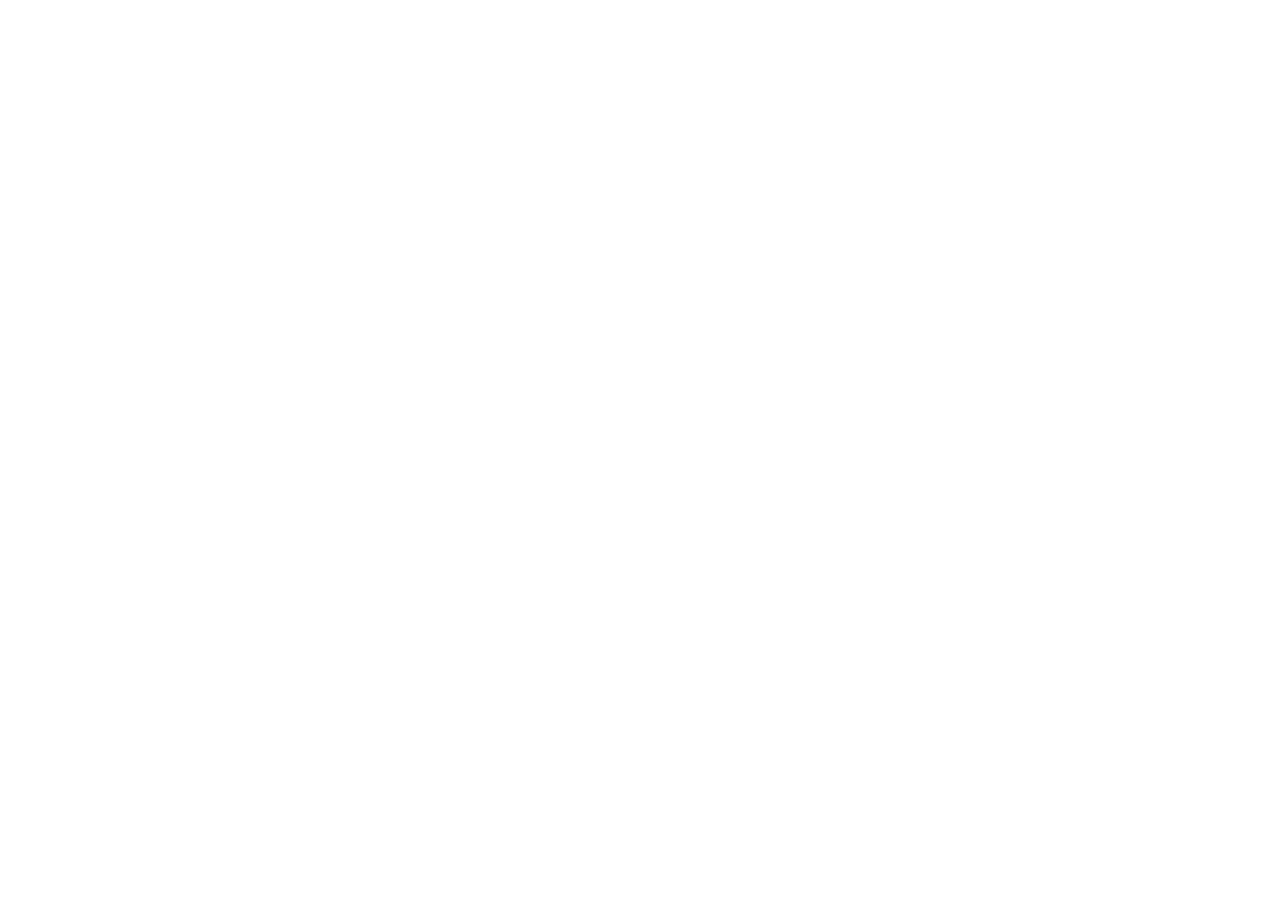
==== index.html @ 54f9bc2b "Initial Commit" ====
<!DOCTYPE html>
<html lang="en">

<head>
  <meta charset="UTF-8">
  <meta name="viewport" content="width=device-width, initial-scale=1.0">
  <link href="./assets/CSS/style.css" />
  <title>Join the Band!</title>
</head>

<body>
  <header>
    <nav>

    </nav>
  </header>

  <main>

  </main>

  <footer>

  </footer>
</body>

</html>
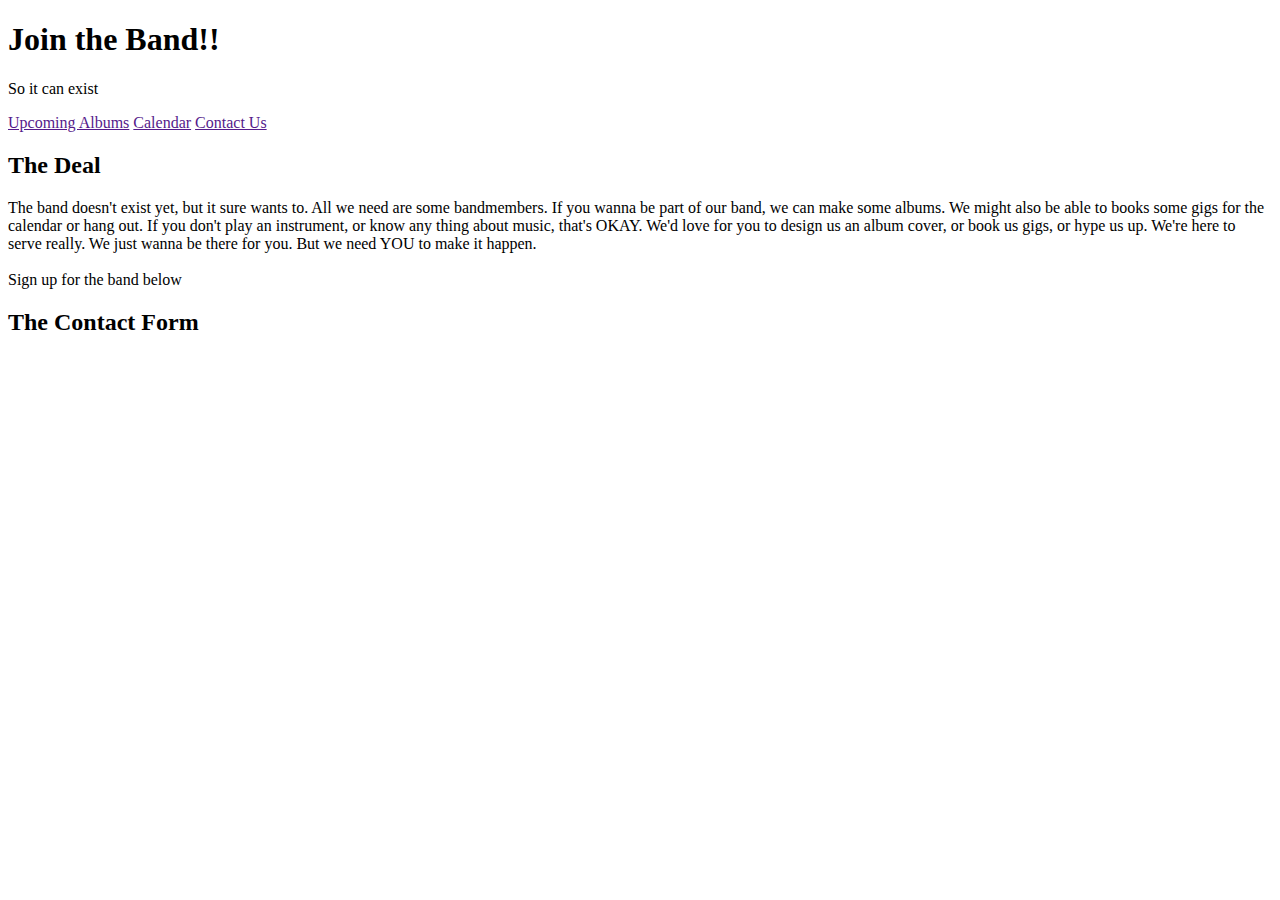
==== commit 2bc54f02: "Adds "The Deal" and "The Contact Form" to the main section" ====
--- a/index.html
+++ b/index.html
@@ -10,13 +10,23 @@
 
 <body>
   <header>
+    <h1>Join the Band!!</h1>
+    <p>So it can exist</p>
     <nav>
-
+      <a href="">Upcoming Albums</a>
+      <a href="">Calendar</a>
+      <a href="">Contact Us</a>
     </nav>
   </header>
-
   <main>
-
+    <section>
+      <h2>The Deal</h2>
+      <p>The band doesn't exist yet, but it sure wants to. All we need are some bandmembers. If you wanna be part of our band, we can make some albums. We might also be able to books some gigs for the calendar or hang out. If you don't play an instrument, or know any thing about music, that's OKAY. We'd love for you to design us an album cover, or book us gigs, or hype us up. We're here to serve really. We just wanna be there for you. But we need YOU to make it happen.<br><br>Sign up for the band below</p>
+    </section>
+    <section>
+      <h2>The Contact Form</h2>
+      <!-- Insert Contact form here -->
+    </section>
   </main>
 
   <footer>
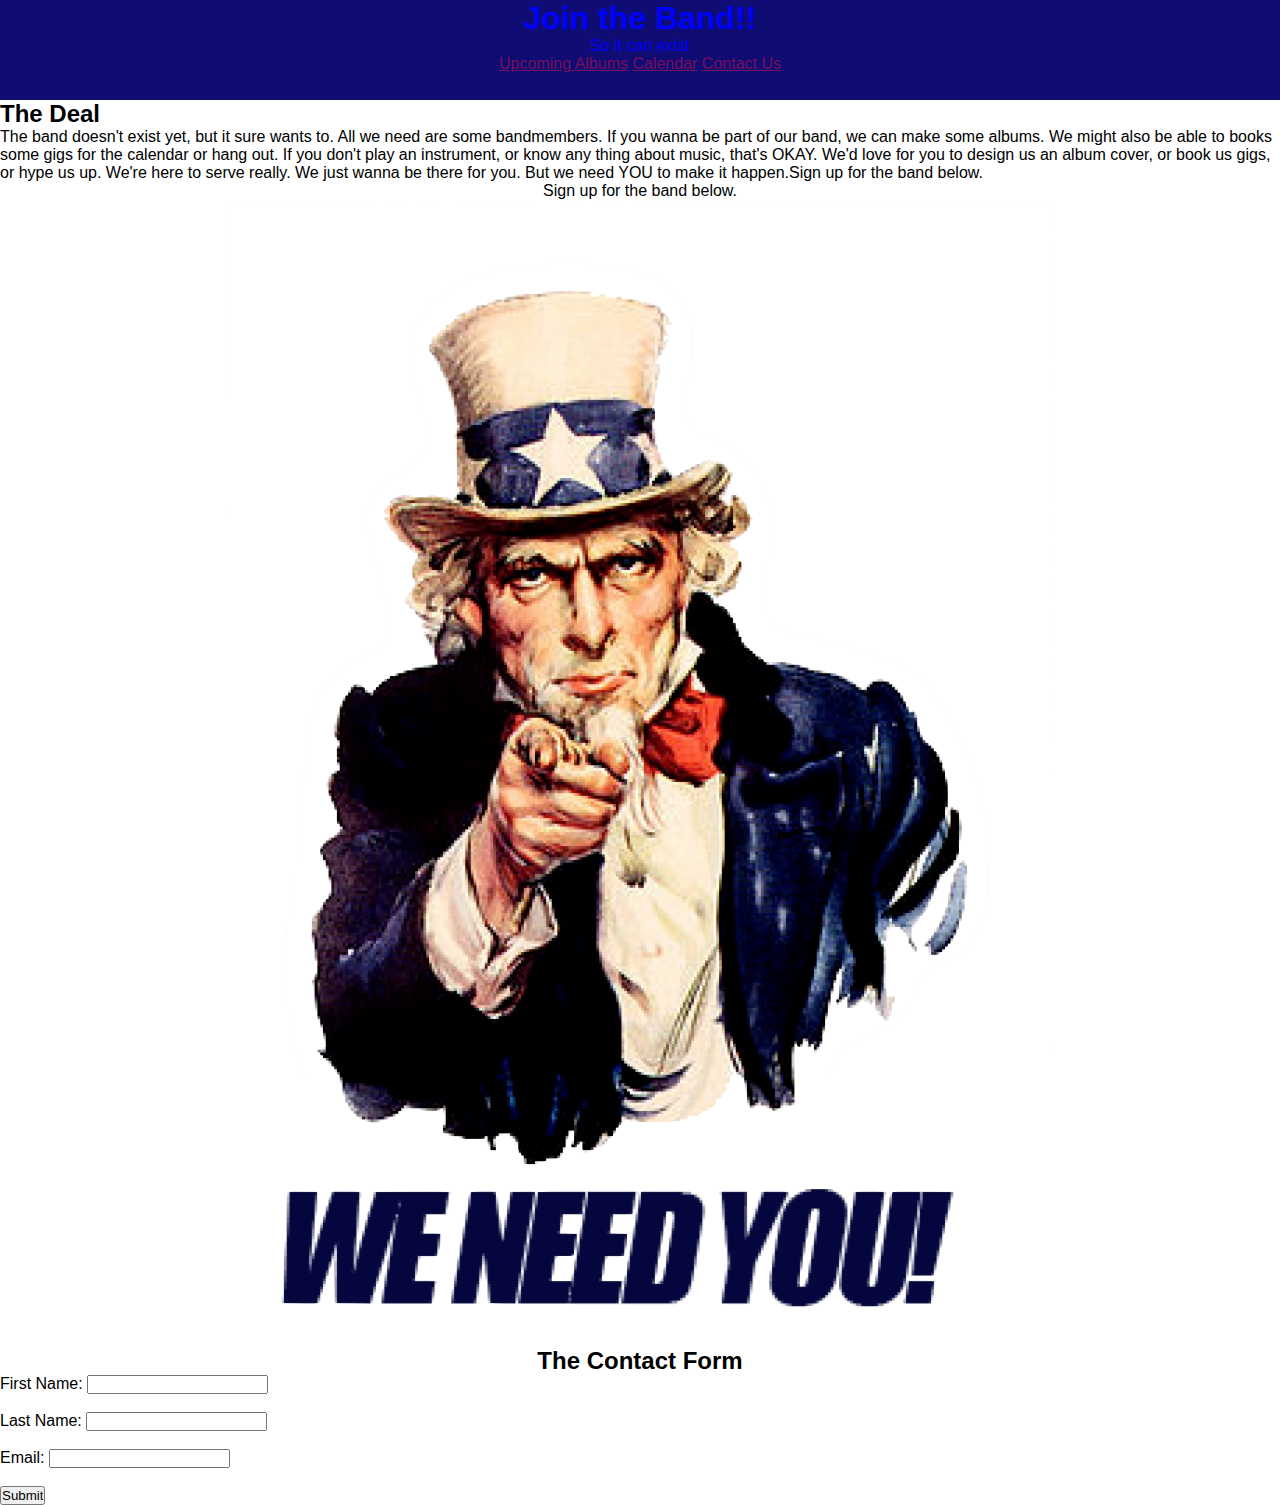
==== commit a0674860: "Adds contact form and begins CSS. Also sets links." ====
--- a/index.html
+++ b/index.html
@@ -4,7 +4,7 @@
 <head>
   <meta charset="UTF-8">
   <meta name="viewport" content="width=device-width, initial-scale=1.0">
-  <link href="./assets/CSS/style.css" />
+  <link rel="stylesheet" href="./assets/CSS/style.css" />
   <title>Join the Band!</title>
 </head>
 
@@ -13,19 +13,34 @@
     <h1>Join the Band!!</h1>
     <p>So it can exist</p>
     <nav>
-      <a href="">Upcoming Albums</a>
+      <a href="./members-needed.html">Upcoming Albums</a>
       <a href="">Calendar</a>
-      <a href="">Contact Us</a>
+      <a href="#contact-form">Contact Us</a>
     </nav>
   </header>
   <main>
     <section>
       <h2>The Deal</h2>
-      <p>The band doesn't exist yet, but it sure wants to. All we need are some bandmembers. If you wanna be part of our band, we can make some albums. We might also be able to books some gigs for the calendar or hang out. If you don't play an instrument, or know any thing about music, that's OKAY. We'd love for you to design us an album cover, or book us gigs, or hype us up. We're here to serve really. We just wanna be there for you. But we need YOU to make it happen.<br><br>Sign up for the band below</p>
+      <p>The band doesn't exist yet, but it sure wants to. All we need are some bandmembers. If you wanna be part of our
+        band, we can make some albums. We might also be able to books some gigs for the calendar or hang out. If you
+        don't play an instrument, or know any thing about music, that's OKAY. We'd love for you to design us an album
+        cover, or book us gigs, or hype us up. We're here to serve really. We just wanna be there for you. But we need
+        YOU to make it happen.Sign up for the band below.</p>
+      <p class="center">Sign up for the band below.</p>
     </section>
+    <picture><img src="./assets/images/we-want-you.png" alt="Man with colorful hat pointing at you">
+    </picture>
     <section>
-      <h2>The Contact Form</h2>
-      <!-- Insert Contact form here -->
+      <h2 class="center">The Contact Form</h2>
+      <form id="contact-form">
+        <label for="fname">First Name:</label>
+        <input type="text" name="fname"><br><br>
+        <label for="lname">Last Name:</label>
+        <input type="text" name="lname"><br><br>
+        <label for="email">Email:</label>
+        <input type="text" name="email"><br><br>
+        <input type="submit">
+      </form>
     </section>
   </main>
 
--- a/assets/CSS/style.css
+++ b/assets/CSS/style.css
@@ -0,0 +1,28 @@
+* {
+  margin: 0;
+  padding: 0;
+  font-family: Verdana, Geneva, Tahoma, sans-serif;
+}
+a {
+  color: rgb(118, 15, 92);
+}
+header {
+width: max;
+height: 100px;
+background-color: rgb(15, 13, 116);
+color: blue;
+position: top;
+text-align: center;
+}
+picture {
+  display: flex;
+  justify-content: center;
+  align-items: center;
+  text-align: center;
+}
+.center {
+ display: flex;
+ justify-content: center;
+ align-items: center;
+ text-align: center;
+}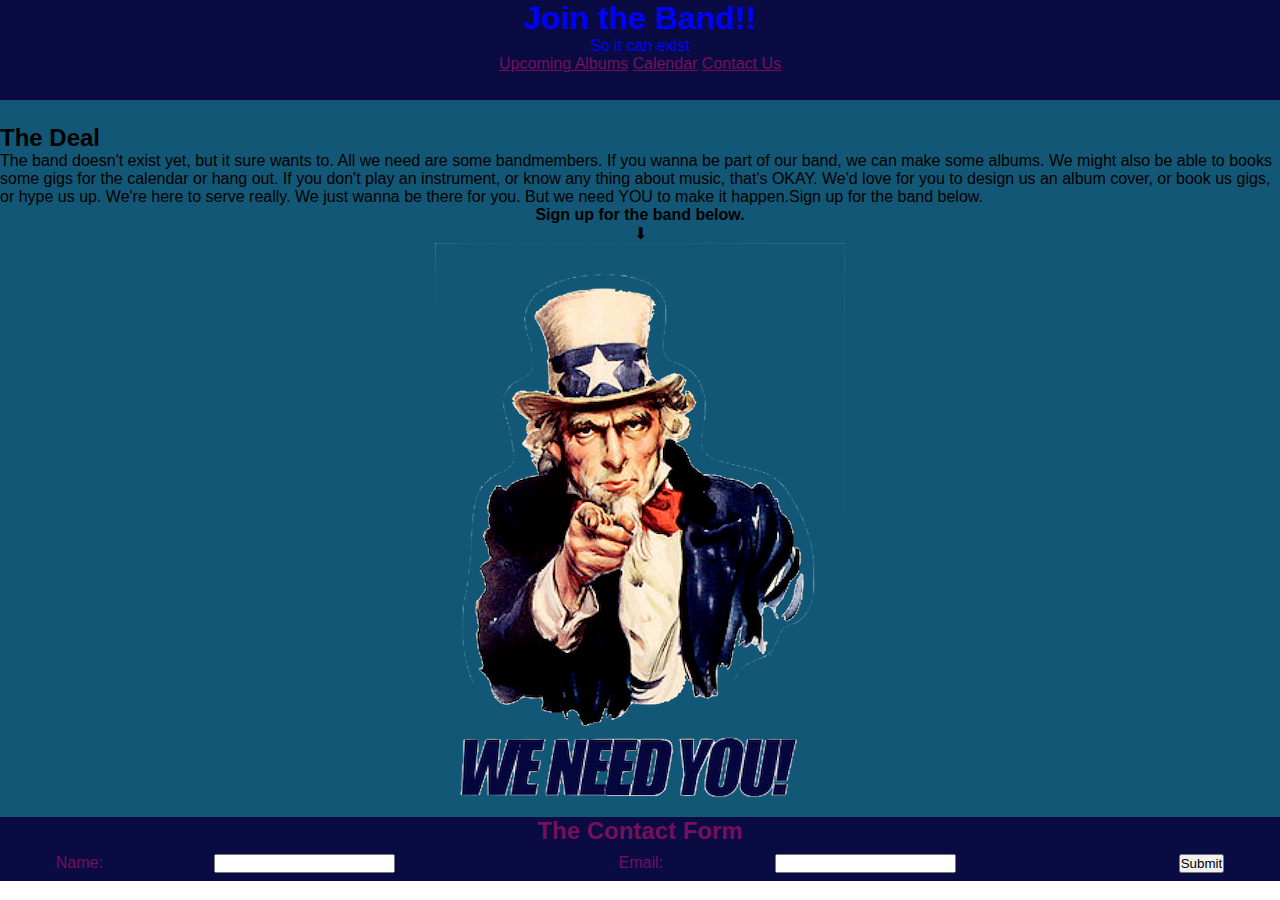
==== commit 462731b1: "Tinkered till tired and need to pause" ====
--- a/index.html
+++ b/index.html
@@ -19,33 +19,31 @@
     </nav>
   </header>
   <main>
-    <section>
+    <section class="padding">
       <h2>The Deal</h2>
       <p>The band doesn't exist yet, but it sure wants to. All we need are some bandmembers. If you wanna be part of our
         band, we can make some albums. We might also be able to books some gigs for the calendar or hang out. If you
         don't play an instrument, or know any thing about music, that's OKAY. We'd love for you to design us an album
         cover, or book us gigs, or hype us up. We're here to serve really. We just wanna be there for you. But we need
         YOU to make it happen.Sign up for the band below.</p>
-      <p class="center">Sign up for the band below.</p>
+      <p class="center"><strong>Sign up for the band below.</strong></p>
+      <p style="text-align: center">⬇</p>
     </section>
-    <picture><img src="./assets/images/we-want-you.png" alt="Man with colorful hat pointing at you">
-    </picture>
-    <section>
+    <figure>
+      <img src="./assets/images/we-want-you.png" alt="Man with colorful hat pointing at you">
+    </figure>
+  </main>
+  <footer>
+    <section class="footer">
       <h2 class="center">The Contact Form</h2>
-      <form id="contact-form">
-        <label for="fname">First Name:</label>
-        <input type="text" name="fname"><br><br>
-        <label for="lname">Last Name:</label>
+      <form id="contact-form" class="center">
+        <label for="name"> Name:</label>
         <input type="text" name="lname"><br><br>
         <label for="email">Email:</label>
         <input type="text" name="email"><br><br>
         <input type="submit">
       </form>
     </section>
-  </main>
-
-  <footer>
-
   </footer>
 </body>
 
--- a/assets/CSS/style.css
+++ b/assets/CSS/style.css
@@ -9,20 +9,37 @@
 header {
 width: max;
 height: 100px;
-background-color: rgb(15, 13, 116);
+background-color: rgb(11, 11, 67);
 color: blue;
 position: top;
 text-align: center;
 }
-picture {
+main {
+  background-color: rgb(18, 88, 118);
+  margin: 0;
+  padding: 0;
+}
+figure {
   display: flex;
   justify-content: center;
   align-items: center;
   text-align: center;
+  height: var(height);
+  width: var(width);
+  min-width: 600;
 }
 .center {
  display: flex;
- justify-content: center;
+ justify-content: space-around;
  align-items: center;
  text-align: center;
+ min
+}
+.padding {
+  padding-top: 1.5em;
+}
+.footer {
+  position: sticky;
+  color: rgb(118, 15, 92);
+  background-color: rgb(11, 11, 67)
 }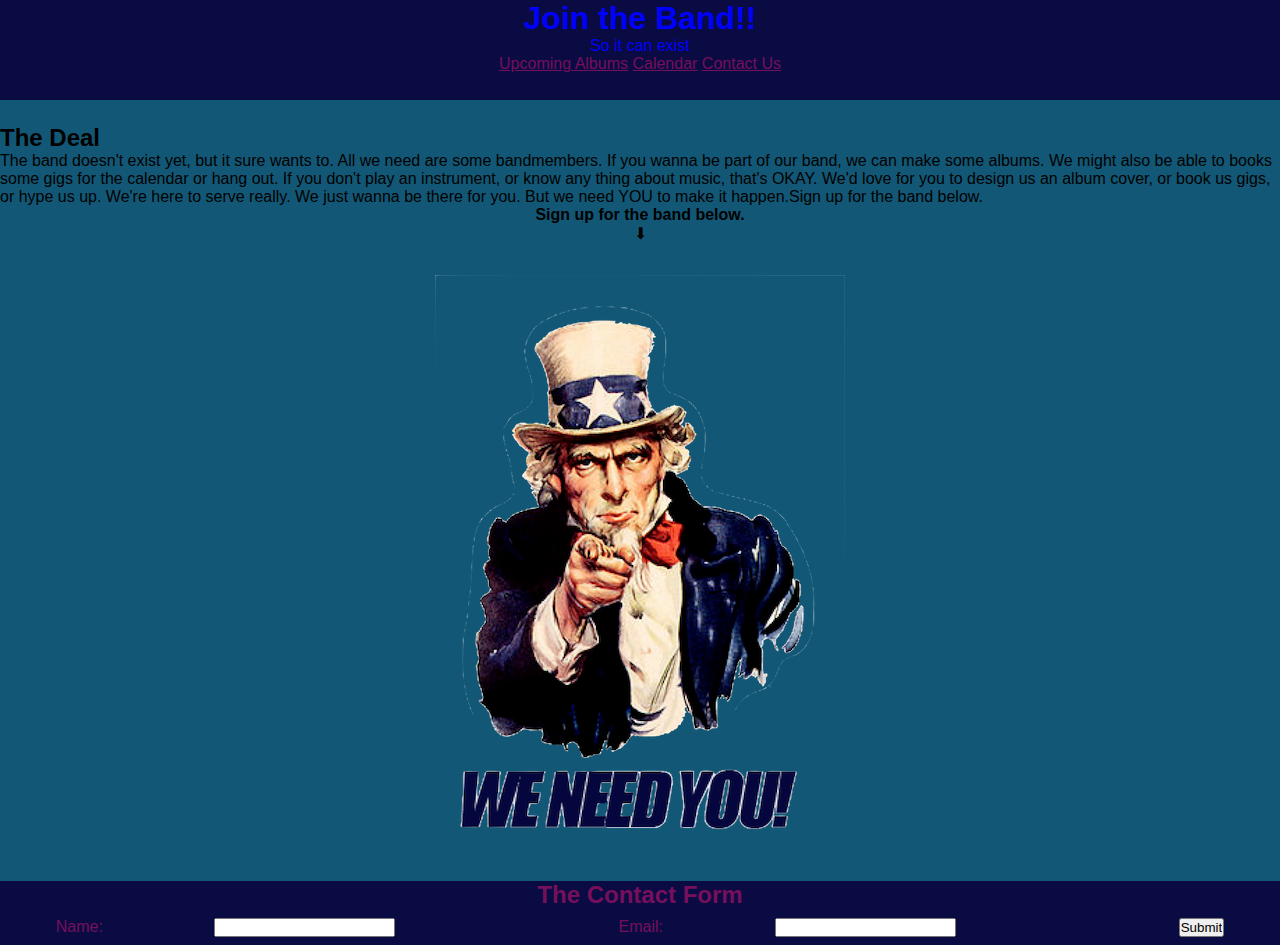
==== commit 94ca56cc: "Fixes footer to bottom. Corrected Calendar link" ====
--- a/index.html
+++ b/index.html
@@ -14,7 +14,7 @@
     <p>So it can exist</p>
     <nav>
       <a href="./members-needed.html">Upcoming Albums</a>
-      <a href="">Calendar</a>
+      <a href="./members-needed.html">Calendar</a>
       <a href="#contact-form">Contact Us</a>
     </nav>
   </header>
--- a/assets/CSS/style.css
+++ b/assets/CSS/style.css
@@ -27,6 +27,7 @@
   height: var(height);
   width: var(width);
   min-width: 600;
+  padding: 2em;
 }
 .center {
  display: flex;
@@ -39,7 +40,10 @@
   padding-top: 1.5em;
 }
 .footer {
-  position: sticky;
+  position: bottom;
+  bottom: 0;
+  left: 0;
+  width: 100%;
   color: rgb(118, 15, 92);
   background-color: rgb(11, 11, 67)
 }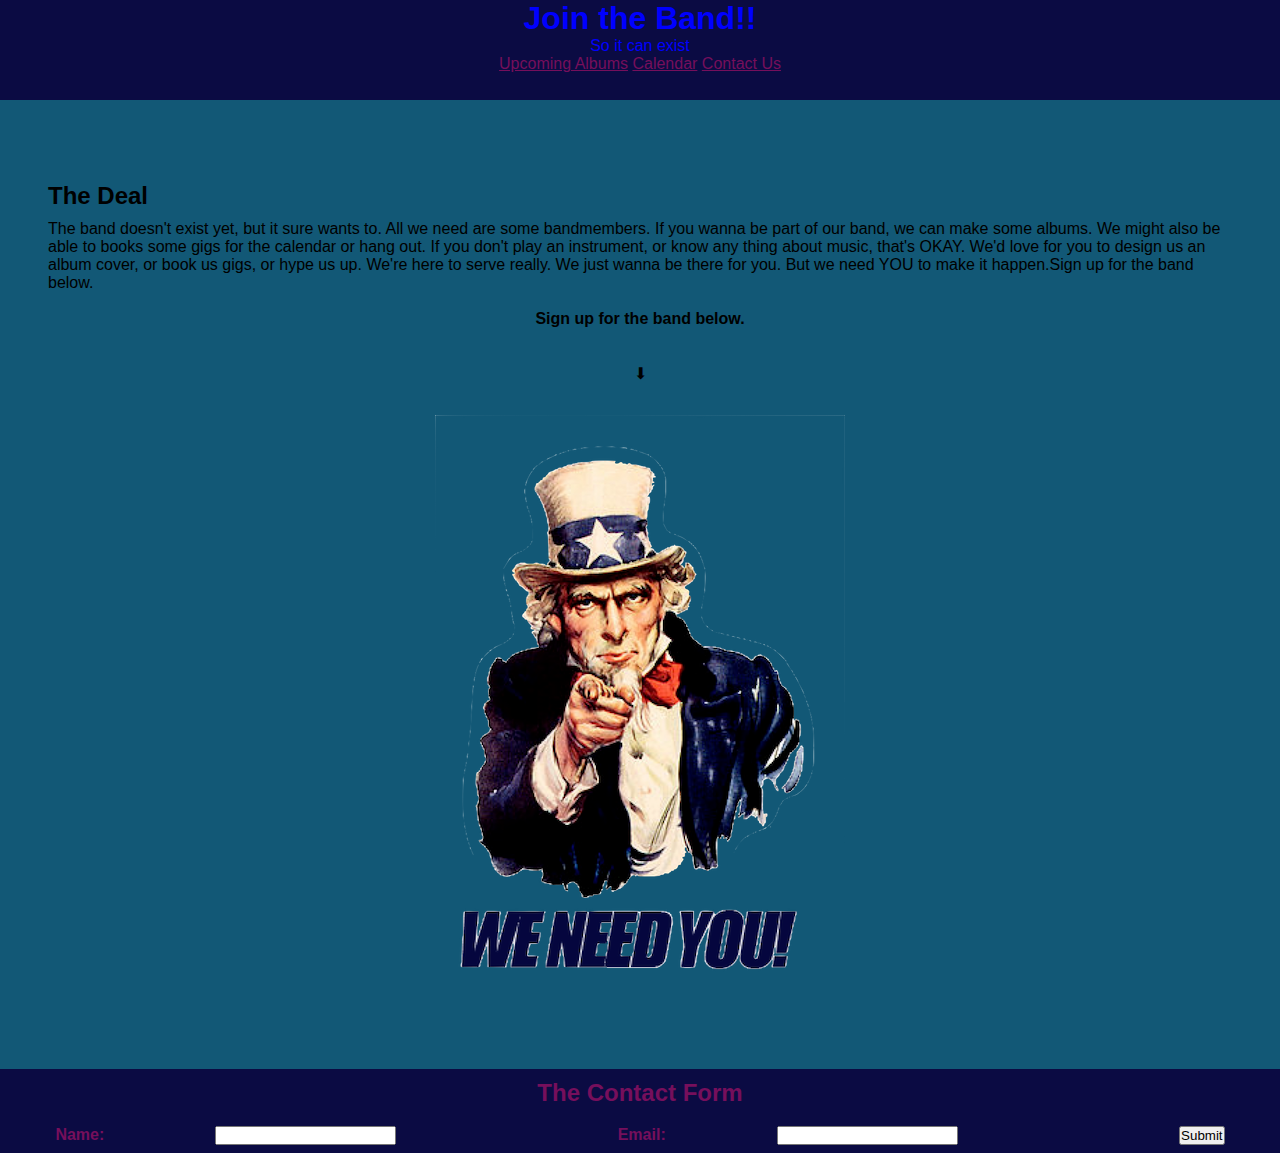
==== commit c2448312: "Almost done" ====
--- a/index.html
+++ b/index.html
@@ -26,8 +26,8 @@
         don't play an instrument, or know any thing about music, that's OKAY. We'd love for you to design us an album
         cover, or book us gigs, or hype us up. We're here to serve really. We just wanna be there for you. But we need
         YOU to make it happen.Sign up for the band below.</p>
-      <p class="center"><strong>Sign up for the band below.</strong></p>
-      <p style="text-align: center">⬇</p>
+      <p class="center"><strong><br>Sign up for the band below.</strong></p>
+      <p style="text-align: center"><br><br>⬇</p>
     </section>
     <figure>
       <img src="./assets/images/we-want-you.png" alt="Man with colorful hat pointing at you">
@@ -37,9 +37,9 @@
     <section class="footer">
       <h2 class="center">The Contact Form</h2>
       <form id="contact-form" class="center">
-        <label for="name"> Name:</label>
+        <label for="name"><strong>Name:</strong></label>
         <input type="text" name="lname"><br><br>
-        <label for="email">Email:</label>
+        <label for="email"><strong>Email:</strong></label>
         <input type="text" name="email"><br><br>
         <input type="submit">
       </form>
--- a/assets/CSS/style.css
+++ b/assets/CSS/style.css
@@ -17,7 +17,10 @@
 main {
   background-color: rgb(18, 88, 118);
   margin: 0;
-  padding: 0;
+  padding: 3em;
+}
+h2 {
+  line-height: 2;
 }
 figure {
   display: flex;
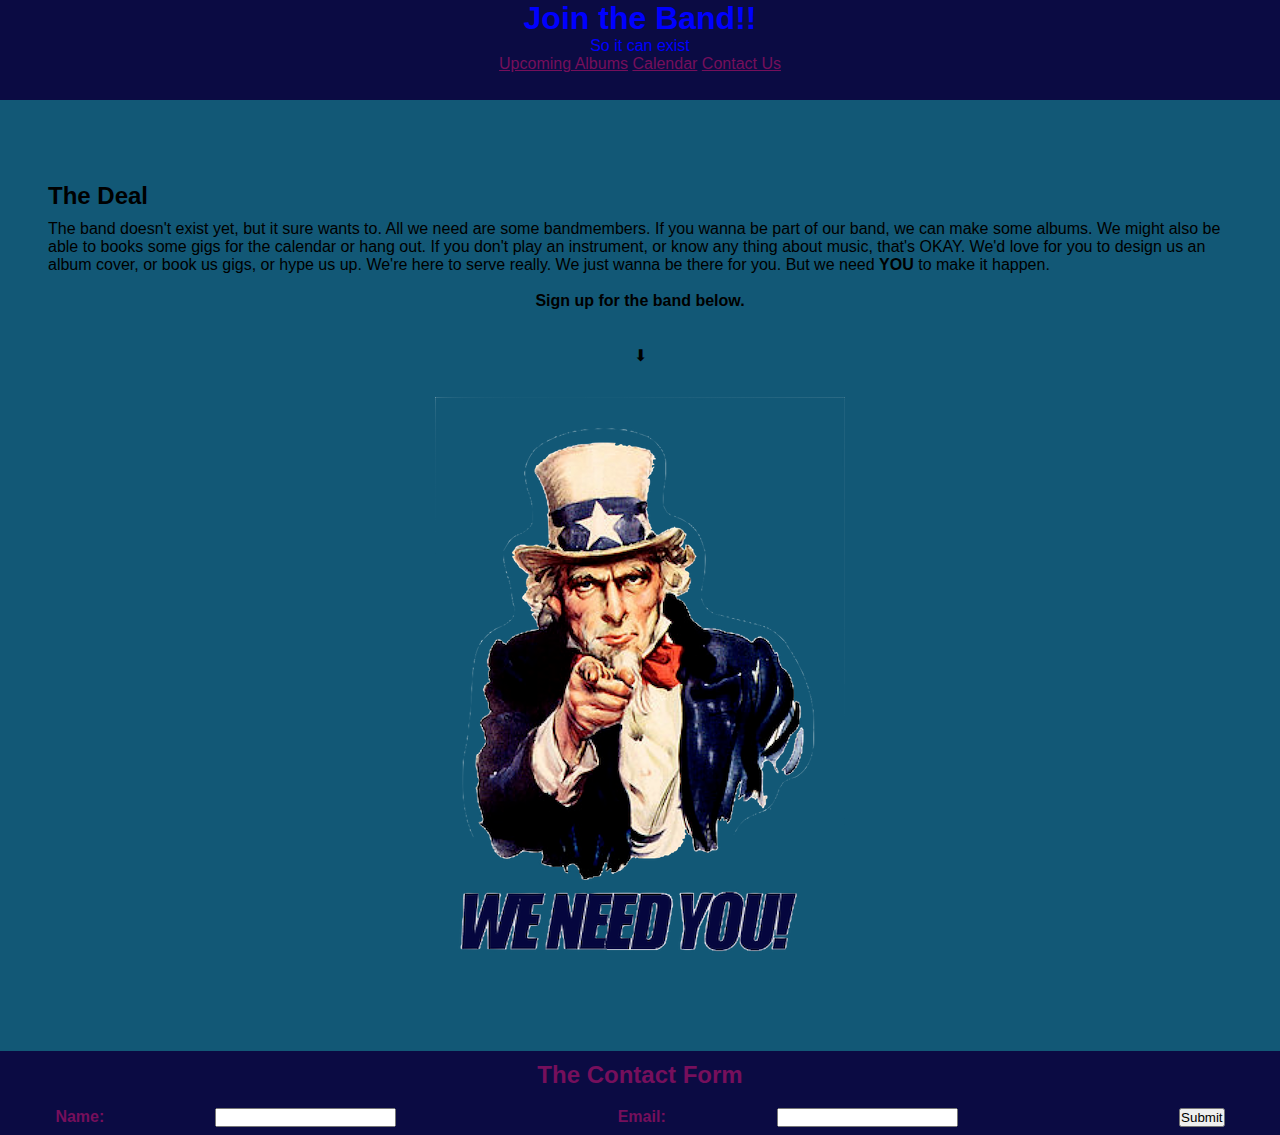
==== commit dff20a66: "Ready for deployment" ====
--- a/index.html
+++ b/index.html
@@ -25,8 +25,9 @@
         band, we can make some albums. We might also be able to books some gigs for the calendar or hang out. If you
         don't play an instrument, or know any thing about music, that's OKAY. We'd love for you to design us an album
         cover, or book us gigs, or hype us up. We're here to serve really. We just wanna be there for you. But we need
-        YOU to make it happen.Sign up for the band below.</p>
-      <p class="center"><strong><br>Sign up for the band below.</strong></p>
+        <strong>YOU</strong> to make it happen.
+      </p>
+      <p class="center"><strong><br> Sign up for the band below.</strong></p>
       <p style="text-align: center"><br><br>⬇</p>
     </section>
     <figure>
